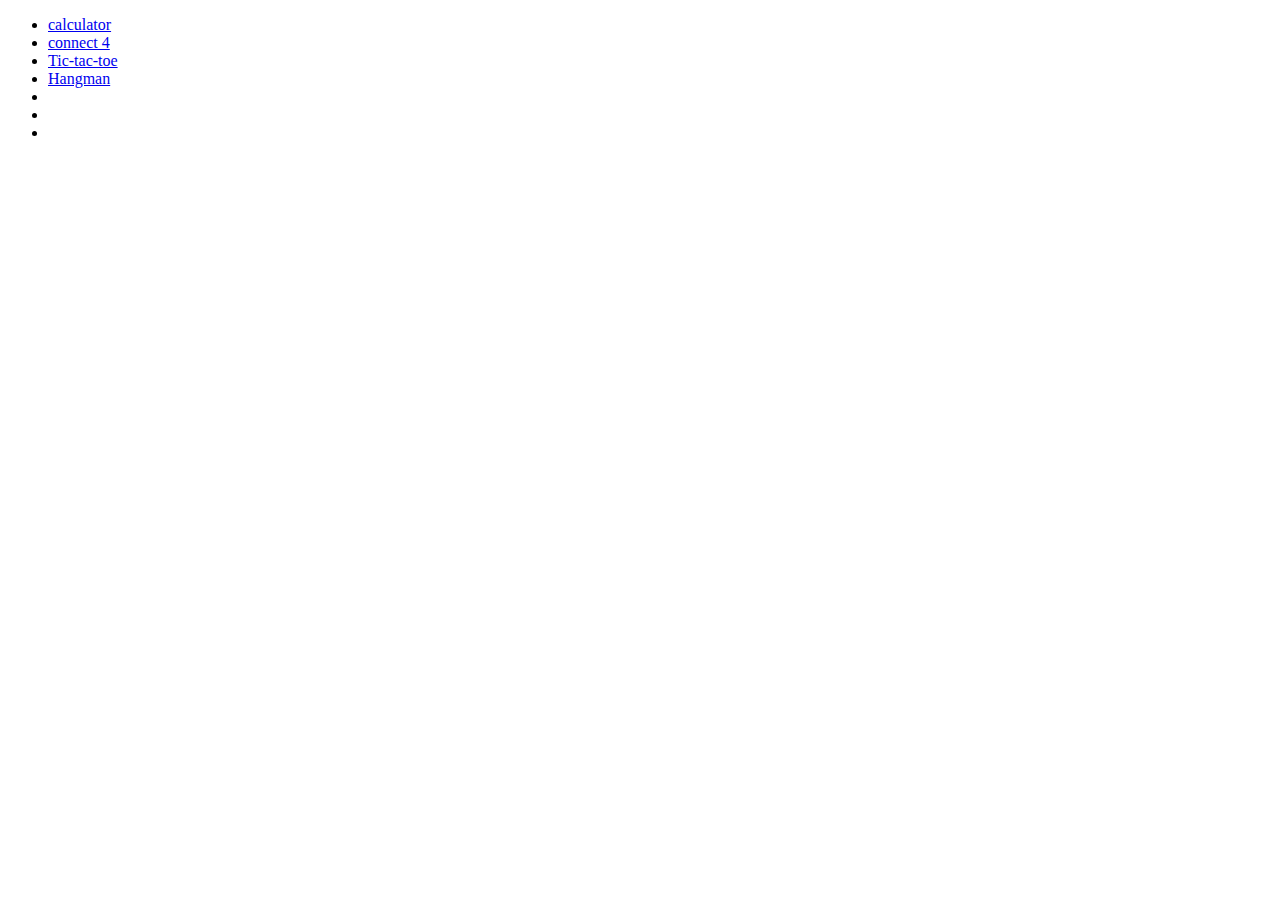
==== INDEX.HTML @ 8dc503c2 "first commit" ====
<!--
To change this template use Tools | Templates.
-->
<!DOCTYPE HTML PUBLIC "-//W3C//DTD HTML 4.01 Transitional//EN" "http://www.w3.org/TR/html4/loose.dtd">
<html>
<head>
    <title></title>
    <link rel="stylesheet" type="text/css" href="navbar.css"
</head>
<body>
    <ul id="navbar">
        <li><a href="Calculator.HTML">calculator</a></li>
        <li><a href="c4.html">connect 4</a></li>
        <li><a href="Tic-Tac-Toe.HTML">Tic-tac-toe</a></li>
        <li><a href="hangman.html">Hangman</a></li>
        <li><a href=""></a></li>
        <li><a href=""></a></li>
        <li><a href=""></a></li>
    </ul>
</body>
    <style>#navbar > list-style {
	   Display:inline;
	   text-decoration:none;
	   color:MintWhite;
	   padding:20px;
	   width:550px;
	   border-style:solid;
	   background-color:GhostWhite;
	  }
    </style>   
    
    
</html>
---- navbar.css ----
/*
    Document   : navbar.css
    Created on : 2015-05-26 05:13 PM
    Author     : MyNameIsJeff
    Description:
    Purpose of the stylesheet follows.
    To change this template use Tools | Templates.
*/
 #navbar > list-style {
    display: inline-block
    border: 2px solid black;
    padding: 5px;
} 

/*#navbar > list-style {
	   Display:inline;
	   text-decoration:none;
	   color:MintWhite;
	   padding:20px;
	   width:550px;
	   border-style:solid;
	   background-color:GhostWhite;
	  }
*/
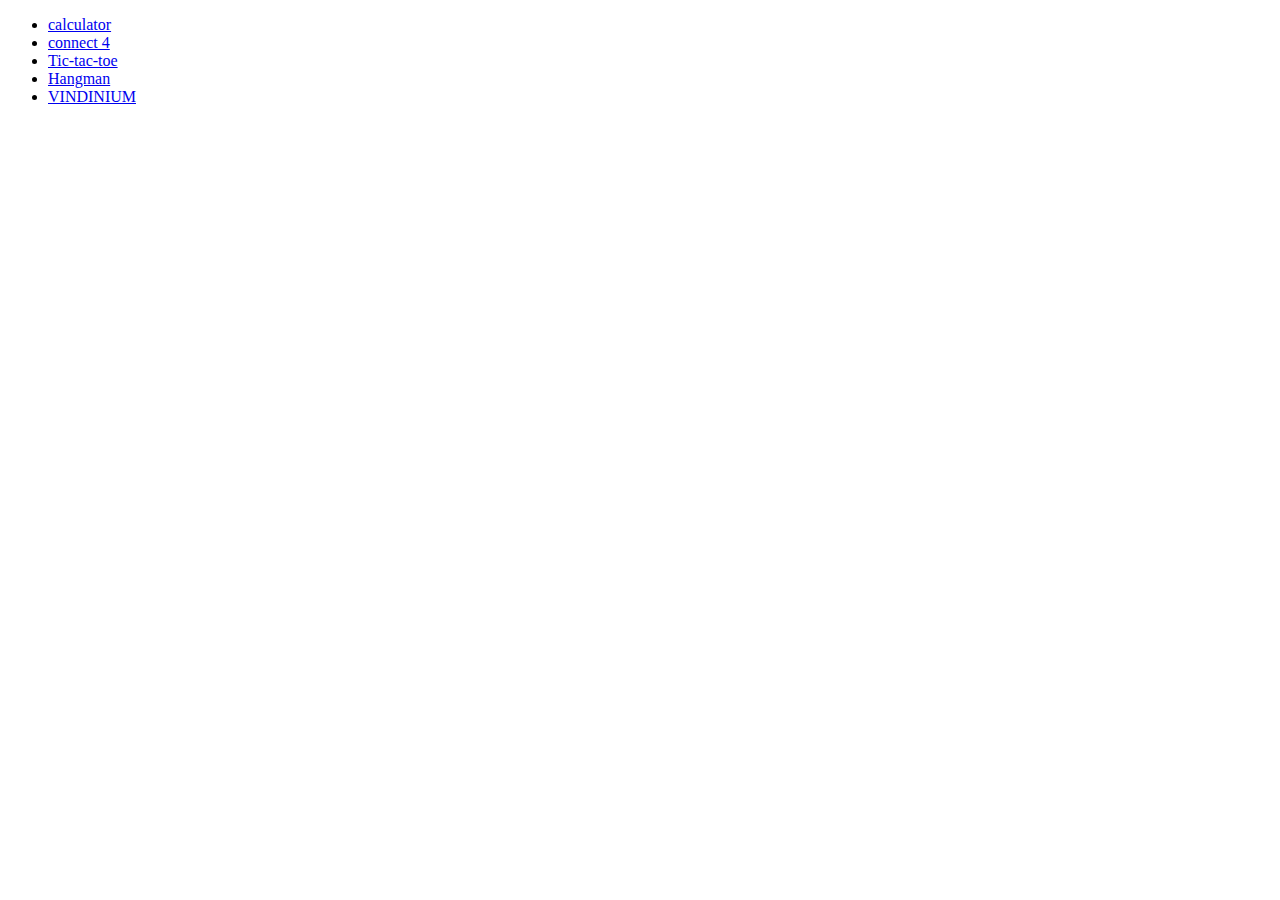
==== commit 4d6c415a: "updating my project" ====
--- a/INDEX.HTML
+++ b/INDEX.HTML
@@ -13,9 +13,7 @@
         <li><a href="c4.html">connect 4</a></li>
         <li><a href="Tic-Tac-Toe.HTML">Tic-tac-toe</a></li>
         <li><a href="hangman.html">Hangman</a></li>
-        <li><a href=""></a></li>
-        <li><a href=""></a></li>
-        <li><a href=""></a></li>
+        <li><a href="vindinium.HTML">VINDINIUM</a></li>
     </ul>
 </body>
     <style>#navbar > list-style {
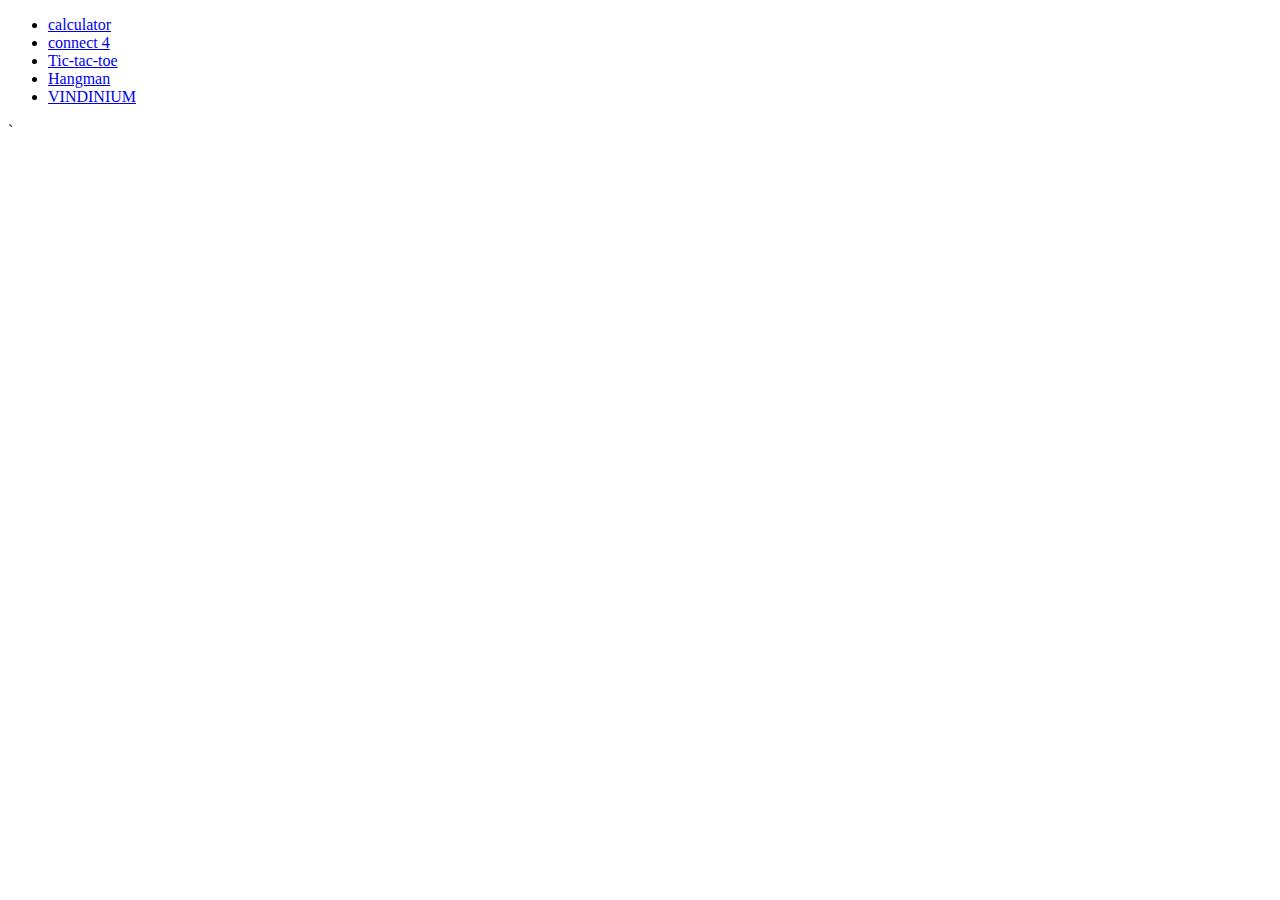
==== commit e62d2fcd: "i added a navbar to all the pages" ====
--- a/INDEX.HTML
+++ b/INDEX.HTML
@@ -14,7 +14,7 @@
         <li><a href="Tic-Tac-Toe.HTML">Tic-tac-toe</a></li>
         <li><a href="hangman.html">Hangman</a></li>
         <li><a href="vindinium.HTML">VINDINIUM</a></li>
-    </ul>
+    </ul>`
 </body>
     <style>#navbar > list-style {
 	   Display:inline;
